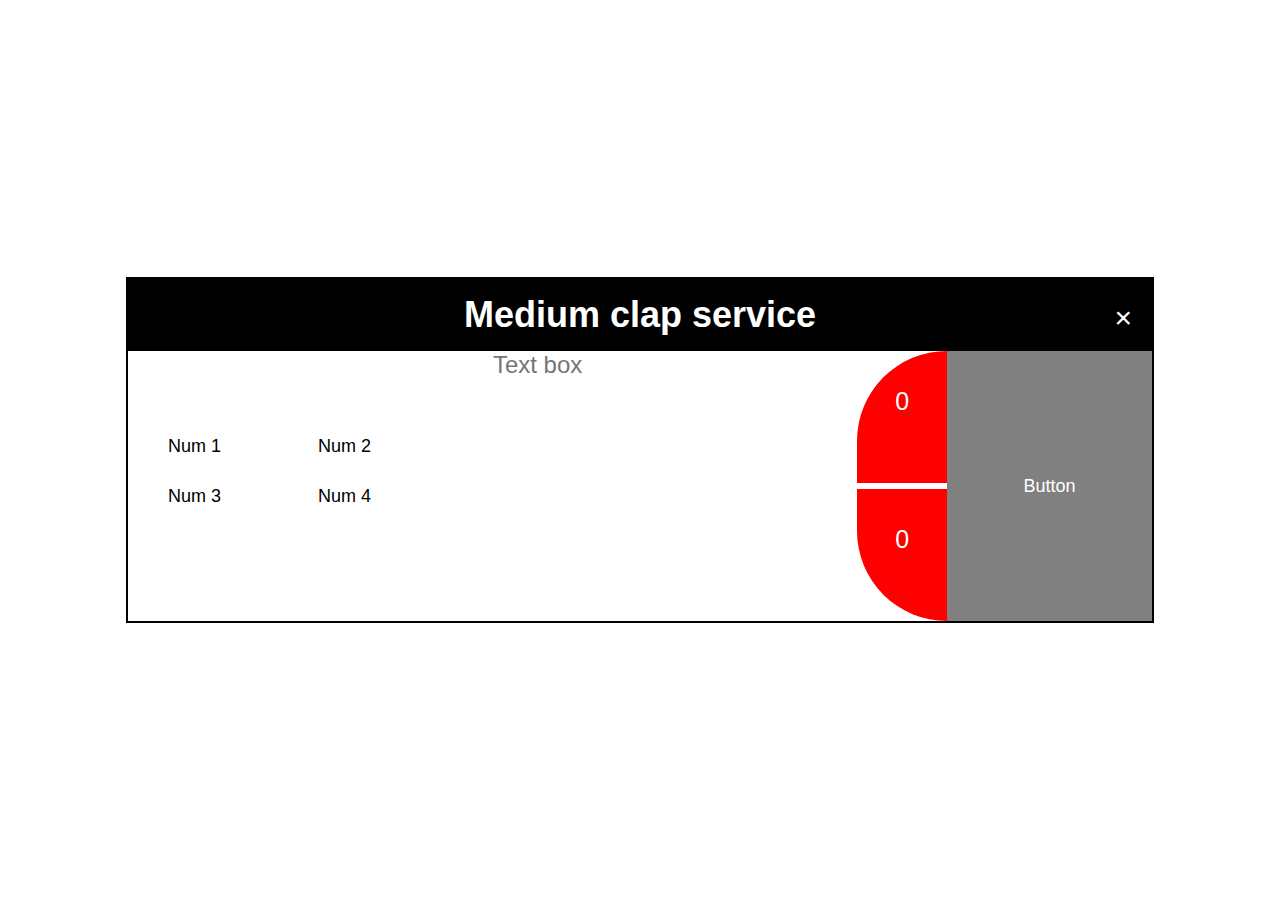
==== index.html @ 5561bb5a "Completed first stage" ====
<!DOCTYPE html>
<html lang="en">
  <head>
    <meta charset="UTF-8" />
    <meta http-equiv="X-UA-Compatible" content="IE=edge" />
    <meta name="viewport" content="width=device-width, initial-scale=1.0" />
    <link rel="stylesheet" href="./style.css" />
    <title>Music app</title>
  </head>
  <body>
    <div class="container">
      <header>
        <h1>Medium clap service</h1>
        <span>&times;</span>
      </header>
      <main>
        <div class="left-box">
          <input type="text" placeholder="Text box" readonly />
          <div class="row">
            <span>Num 1</span><span>Num 2</span><span>Num 3</span
            ><span>Num 4</span>
          </div>
        </div>
        <div class="right-box">
          <div class="playButton-area">
            <span class="counter-1">0</span>
            <span class="counter-2">0</span>
            <a href="#" class="play-button">Button</a>
          </div>
        </div>
      </main>
    </div>
  </body>
</html>
---- style.css ----
* {
  margin: 0;
  padding: 0;
  box-sizing: border-box;
}
body {
  font-family: Arial, Helvetica, sans-serif;
  font-weight: 400;
  font-size: 18px;
  display: flex;
  flex-direction: column;
  justify-content: center;
  align-items: center;
  height: 100vh;
}
.container {
  border: 2px solid #000;
}
header {
  color: #fff;
  text-align: center;
  background-color: #000;
  width: 80vw;
  position: relative;
  padding: 15px 0;
}
header span {
  position: absolute;
  right: 20px;
  top: 30%;
  font-size: 30px;
  cursor: pointer;
}
main {
  display: flex;
  height: 30vh;
}
.left-box {
  flex: 0 0 80%;
}
.left-box input {
  width: 100%;
  padding: 10px 0;
  border: none;
}
.left-box input::-webkit-input-placeholder {
  font-size: 24px;
  text-align: center;
}
.right-box {
  flex: 1;
  display: flex;
  flex-direction: column;
  justify-content: center;
  align-items: center;
  background-color: grey;
  position: relative;
}
.counter-1,
.counter-2 {
  position: absolute;
  background-color: red;
  height: 49%;
  width: 90px;
  left: -90px;
  text-align: center;
  line-height: 100px;
  vertical-align: middle;
  font-size: 25px;
  color: #fff;
}
.counter-1 {
  top: 0;
  border-radius: 100px 0px 0px 0px;
}
.counter-2 {
  bottom: 0;
  border-radius: 0px 0px 0px 100px;
}
.play-button {
  text-decoration: none;
  color: #fff;
}
.row {
  margin-top: 50px;
  padding-left: 40px;

  display: grid;
  grid-template-rows: 50px 50px;
  grid-template-columns: 150px 150px;
}
.row span {
  display: inline-block;
  cursor: pointer;
}
.authorization {
  flex-direction: column;
  justify-content: center;
  margin-left: 20px;
}
.top-email {
  color: red;
  margin-bottom: 20px;
}
.confirmation-url {
  width: 60%;
  padding: 10px;
  font-size: 19px;
  border: none;
  border-bottom: 1px solid #ddd;
  margin-bottom: 20px;
  margin-right: 20px;
}
.authorization button {
  display: inline-block;
  padding: 7px 15px;
  background-color: none;
  cursor: pointer;
  font-size: 18px;
  border: none;
  color: #fff;
  border-radius: 3px;
}
.authorization button:first-of-type {
  background-color: rgb(0, 47, 255);
}
.authorization button:last-of-type {
  background-color: tomato;
}
@media only screen and (max-width: 705px) {
  .authorization input {
    width: 100%;
  }
  .authorization button {
    margin-bottom: 10px;
  }
  .top-email {
    margin-bottom: 10px;
  }
}
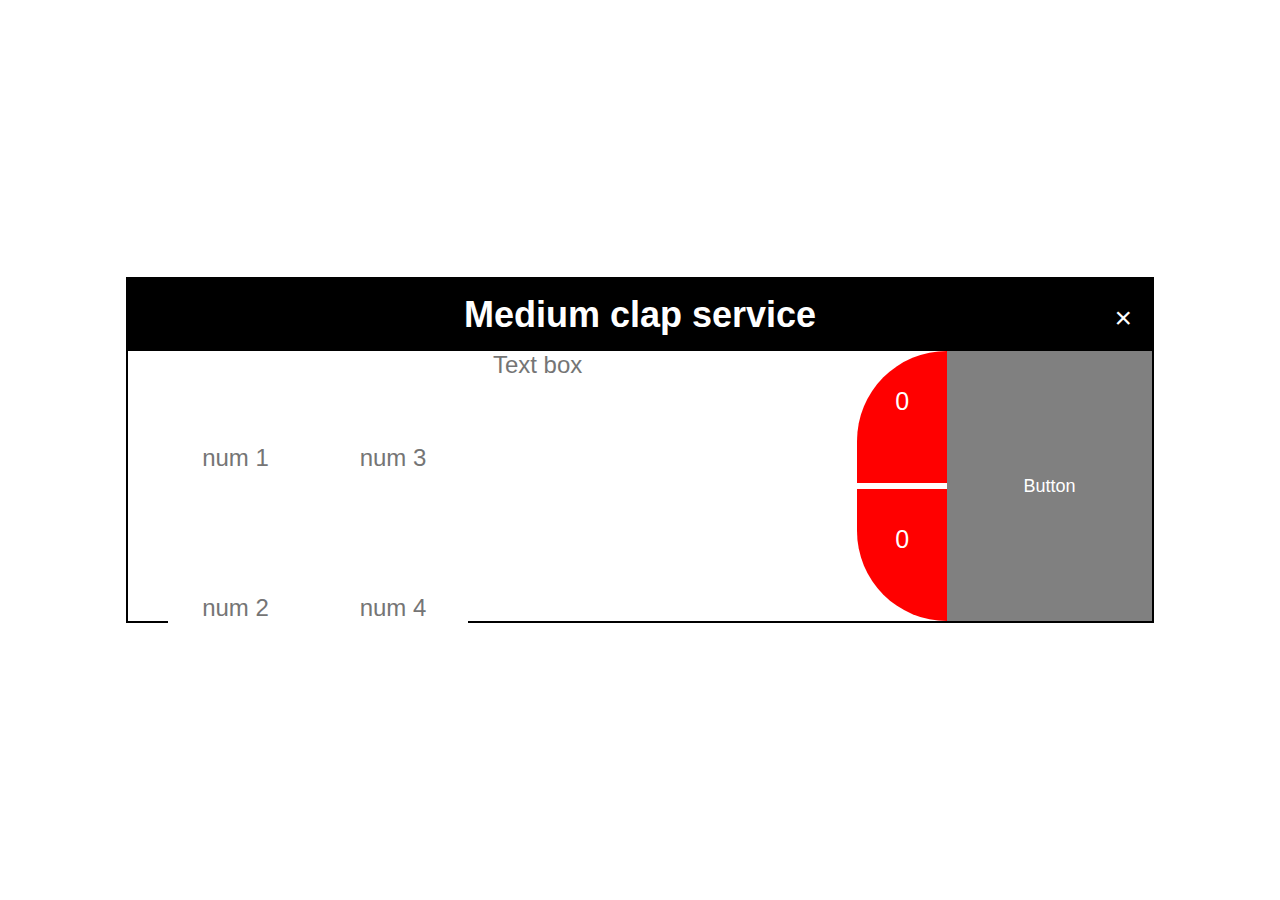
==== commit 8ea40ccf: "Update span to input field" ====
--- a/index.html
+++ b/index.html
@@ -17,8 +17,12 @@
         <div class="left-box">
           <input type="text" placeholder="Text box" readonly />
           <div class="row">
-            <span>Num 1</span><span>Num 2</span><span>Num 3</span
-            ><span>Num 4</span>
+            <input type="number" placeholder="num 1" />
+            <input type="text" placeholder="num 3" />
+          </div>
+          <div class="row">
+            <input type="number" placeholder="num 2" />
+            <input type="text" placeholder="num 4" />
           </div>
         </div>
         <div class="right-box">
